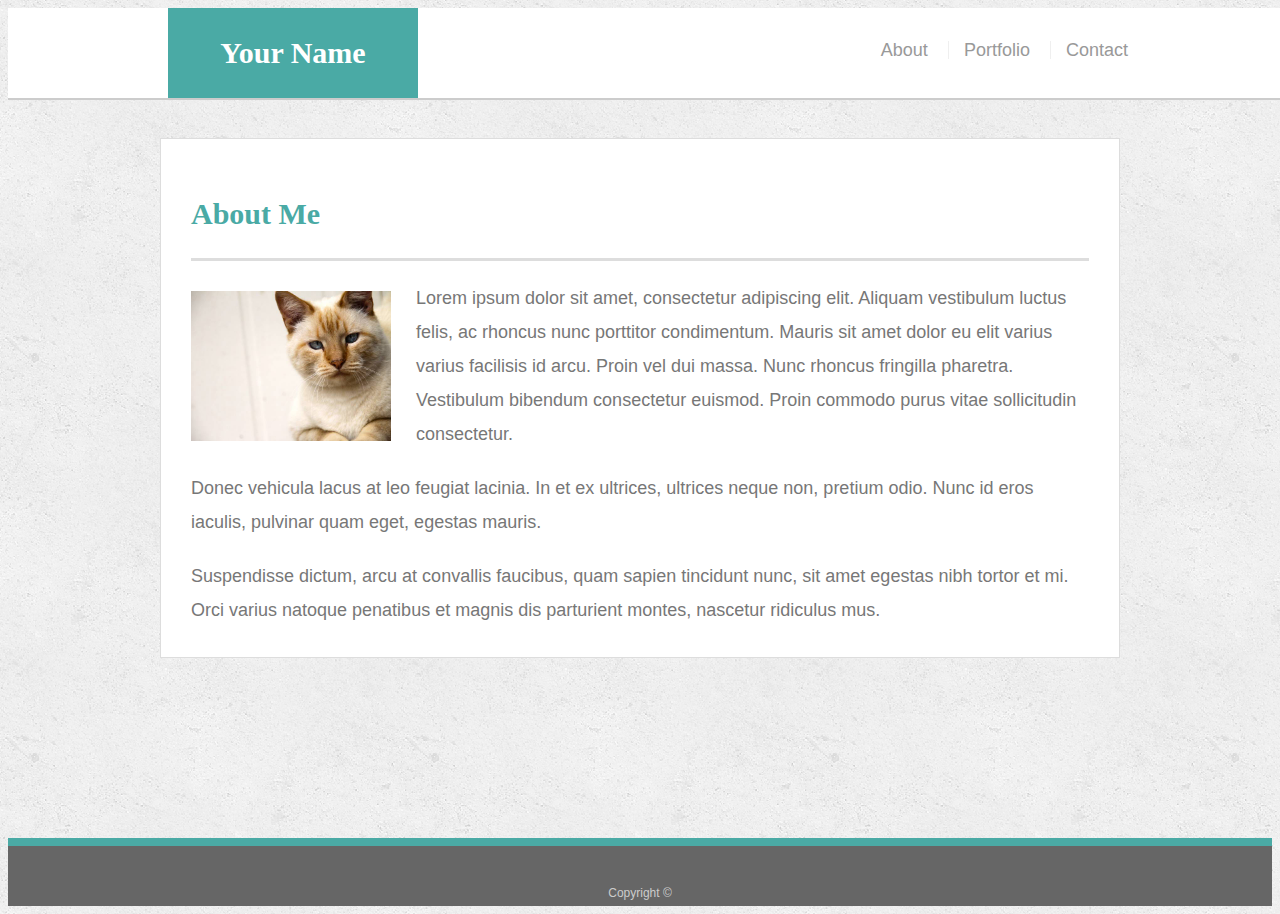
==== index.html @ 2a2d0fbd "added starter code to repo" ====
<!doctype html>
<html lang="en-us">

<head>
  <meta charset="UTF-8">
  <title>About | Your Name</title>
  <link rel="stylesheet" type="text/css" href="assets/css/style.css">
</head>

<body>

  <header id="masthead">
    <div class="container">
      <a href="index.html" id="logo">Your Name</a>
      <nav>
        <a href="index.html">About</a>
        <a href="portfolio.html">Portfolio</a>
        <a href="contact.html">Contact</a>
      </nav>
    </div>
  </header>

  <div id="main-container" class="container">
    <section class="main-section">
      <h1>About Me</h1>

      <img src="assets/images/cat.jpg" class="auth-image" alt="Your Name">

      <p>Lorem ipsum dolor sit amet, consectetur adipiscing elit. Aliquam vestibulum luctus felis, ac rhoncus nunc porttitor condimentum. Mauris sit amet dolor eu elit varius varius facilisis id arcu. Proin vel dui massa. Nunc rhoncus fringilla pharetra. Vestibulum bibendum consectetur euismod. Proin commodo purus vitae sollicitudin consectetur.</p>

      <p>Donec vehicula lacus at leo feugiat lacinia. In et ex ultrices, ultrices neque non, pretium odio. Nunc id eros iaculis, pulvinar quam eget, egestas mauris.</p>

      <p>Suspendisse dictum, arcu at convallis faucibus, quam sapien tincidunt nunc, sit amet egestas nibh tortor et mi. Orci varius natoque penatibus et magnis dis parturient montes, nascetur ridiculus mus.</p>

    </section>

  </div>

  <footer>
    <div class="container">
      Copyright &copy; 
    </div>
  </footer>
</body>

</html>
---- assets/css/style.css ----
body {
  font-family: Arial, "Helvetica Neue", Helvetica, sans-serif;
  font-size: 18px;
  line-height: 34px;
  color: #777777;
  background: url("../images/concrete_seamless.png");
}

* {
  box-sizing: border-box;
}

/* general */

.container {
  width: 100%;
  max-width: 960px;
  margin: 0 auto;
  clear: both;
}

h1,
h2,
h3,
p {
  margin-bottom: 20px;
}

p:last-child {
  margin-bottom: 0;
}

h1,
h2,
h3 {
  font-family: Georgia, Times, "Times New Roman", serif;
  font-weight: 700;
  color: #4aaaa5;
}

h1 {
  padding-bottom: 20px;
  font-size: 30px;
  line-height: 49px;
  border-bottom: 3px solid #dddddd;
}

h2,
h3 {
  font-size: 22px;
}

/* header */

#masthead {
  position: fixed;
  z-index: 99;
  width: 100%;
  margin: 0 0 30px;
  overflow: auto;
  color: #ffffff;
  background: #ffffff;
  border-bottom: 2px solid #cccccc;
}

#logo {
  float: left;
  width: 250px;
  height: 90px;
  font-family: Georgia, Times, "Times New Roman", serif;
  font-size: 30px;
  font-weight: 700;
  line-height: 90px;
  color: #ffffff;
  text-align: center;
  text-decoration: none;
  background: #4aaaa5;
}

nav {
  float: right;
  margin-top: 25px;
}

nav a {
  display: inline-block;
  padding-left: 15px;
  margin-left: 15px;
  line-height: 18px;
  color: #999;
  text-decoration: none;
  border-left: 1px solid #efefef;
}

nav a:first-child {
  border-left: 0 none;
}

/* footer */

footer {
  padding: 30px 0;
  clear: both;
  font-size: 12px;
  color: #ffffff;
  color: #cccccc;
  text-align: center;
  background: #666666;
  border-top: 8px solid #4aaaa5;
  height: 50px;
}

h3, h2 {
  padding-bottom: 20px;
  margin-bottom: 15px;
  line-height: 22px;
  border-bottom: 2px solid #eeeeee;
}

/* main */

#main-container {
  padding-top: 130px;
  min-height: calc(100vh - 70px);
}

.main-section {
  float: left;
  width: 100%;
  max-width: 960px;
  padding: 30px;
  margin: 0 0 40px;
  background: #ffffff;
  border: 1px solid #dddddd;
}

/* portfolio page */

.work {
  position: relative;
  float: left;
  width: 274px;
  margin: 20px 0 25px;
  overflow: auto;
}

.work:nth-child(even) {
  margin-right: 40px;
}

.work img {
  width: 100%;
  border: 0 none;
  opacity: 0.8;
}

.work h3 {
  position: absolute;
  bottom: 20px;
  width: 100%;
  padding: 15px;
  margin-bottom: 0;
  font-weight: 300;
  line-height: 30px;
  color: #ffffff;
  text-align: center;
  background: #4aaaa5;
  border-bottom: 0;
}

.auth-image {
  float: left;
  width: 200px;
  height: auto;
  margin-top: 10px;
  margin-right: 25px;
}

/* contact page */

#contact-form ul {
  margin-bottom: 20px;
}

#contact-form li {
  margin-bottom: 10px;
}

label,
input[type=text],
input[type=email],
textarea {
  display: block;
  width: 100%;
}

input[type=text],
input[type=email],
textarea {
  height: 35px;
  padding: 0 10px;
  font-size: 14px;
  border: 1px solid #dddddd;
}

textarea {
  height: 200px;
}

input[type=submit] {
  padding: 10px 30px;
  font-size: 18px;
  color: #ffffff;
  cursor: pointer;
  background: #4aaaa5;
  border: 0 none;
}
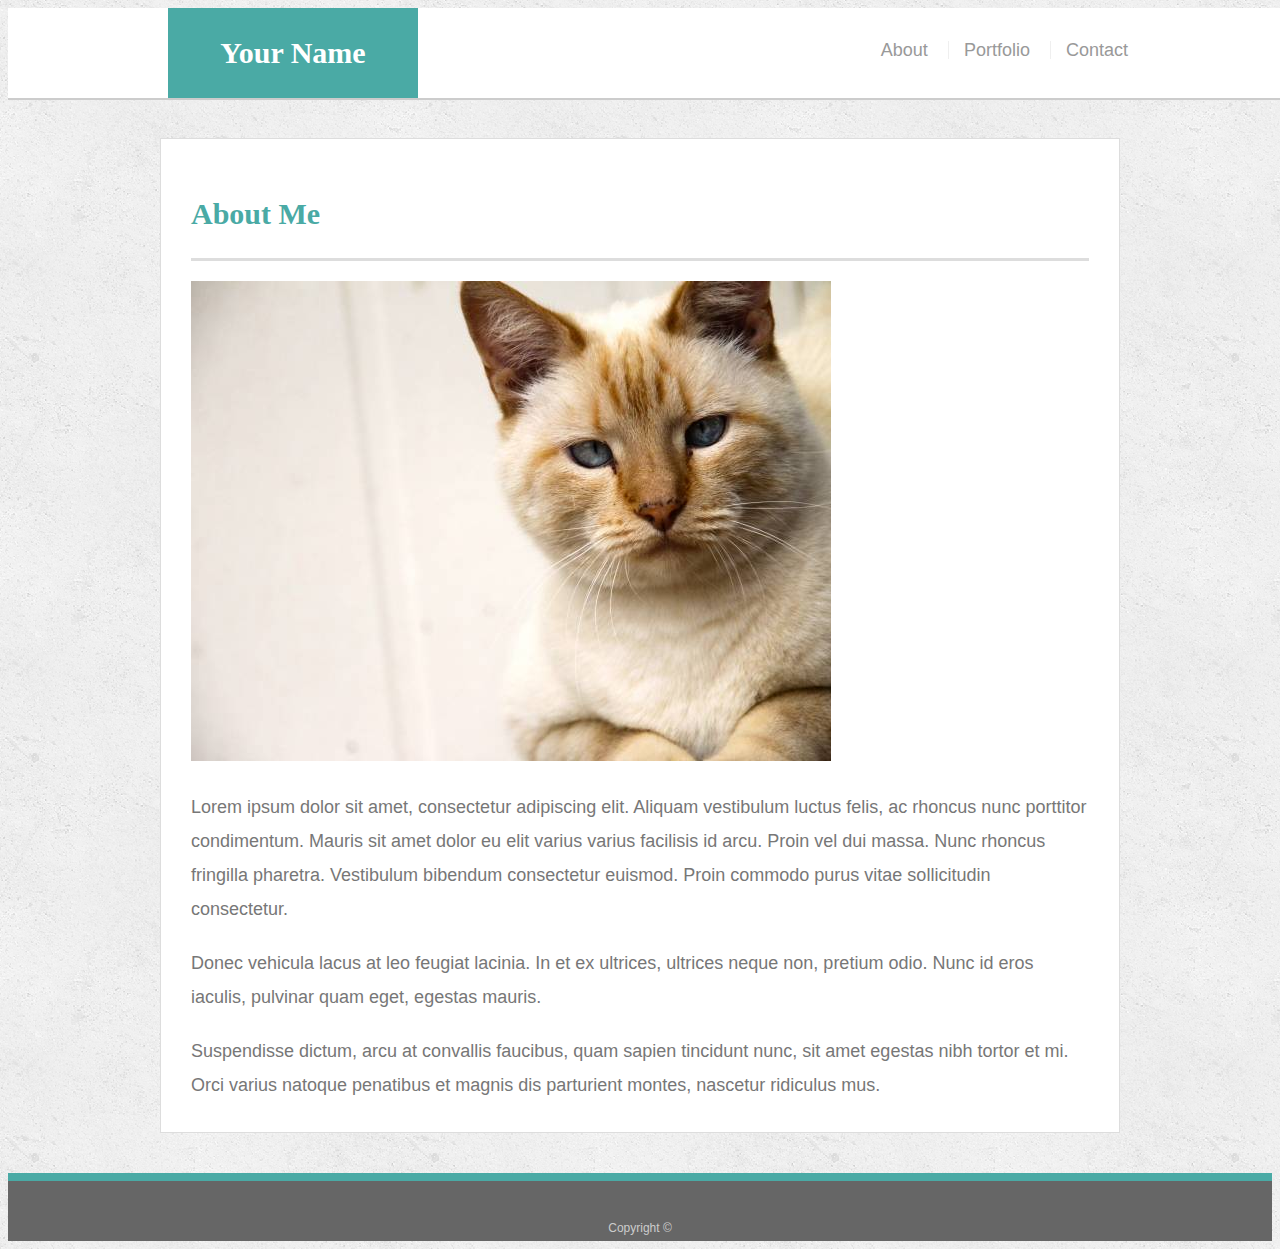
==== commit 32ca78cc: "added responsive image to html docs" ====
--- a/index.html
+++ b/index.html
@@ -3,14 +3,18 @@
 
 <head>
   <meta charset="UTF-8">
+  <meta name= "viewport" content= "width=device-width initial-scale=1">
+
   <title>About | Your Name</title>
+    <link rel="stylesheet" href="https://stackpath.bootstrapcdn.com/bootstrap/4.1.3/css/bootstrap.min.css" integrity="sha384-MCw98/SFnGE8fJT3GXwEOngsV7Zt27NXFoaoApmYm81iuXoPkFOJwJ8ERdknLPMO" crossorigin="anonymous">
   <link rel="stylesheet" type="text/css" href="assets/css/style.css">
 </head>
 
 <body>
-
+<div class= "wrapper">
   <header id="masthead">
     <div class="container">
+     
       <a href="index.html" id="logo">Your Name</a>
       <nav>
         <a href="index.html">About</a>
@@ -21,10 +25,12 @@
   </header>
 
   <div id="main-container" class="container">
+      <div class="row">
+        <div class = "col-lg">
     <section class="main-section">
       <h1>About Me</h1>
 
-      <img src="assets/images/cat.jpg" class="auth-image" alt="Your Name">
+      <img src="assets/images/cat.jpg" class="img-thumbnail" alt="Your Name">
 
       <p>Lorem ipsum dolor sit amet, consectetur adipiscing elit. Aliquam vestibulum luctus felis, ac rhoncus nunc porttitor condimentum. Mauris sit amet dolor eu elit varius varius facilisis id arcu. Proin vel dui massa. Nunc rhoncus fringilla pharetra. Vestibulum bibendum consectetur euismod. Proin commodo purus vitae sollicitudin consectetur.</p>
 
@@ -33,7 +39,8 @@
       <p>Suspendisse dictum, arcu at convallis faucibus, quam sapien tincidunt nunc, sit amet egestas nibh tortor et mi. Orci varius natoque penatibus et magnis dis parturient montes, nascetur ridiculus mus.</p>
 
     </section>
-
+  </div>
+  </div>
   </div>
 
   <footer>
@@ -41,6 +48,7 @@
       Copyright &copy; 
     </div>
   </footer>
+</div>
 </body>
 
 </html>
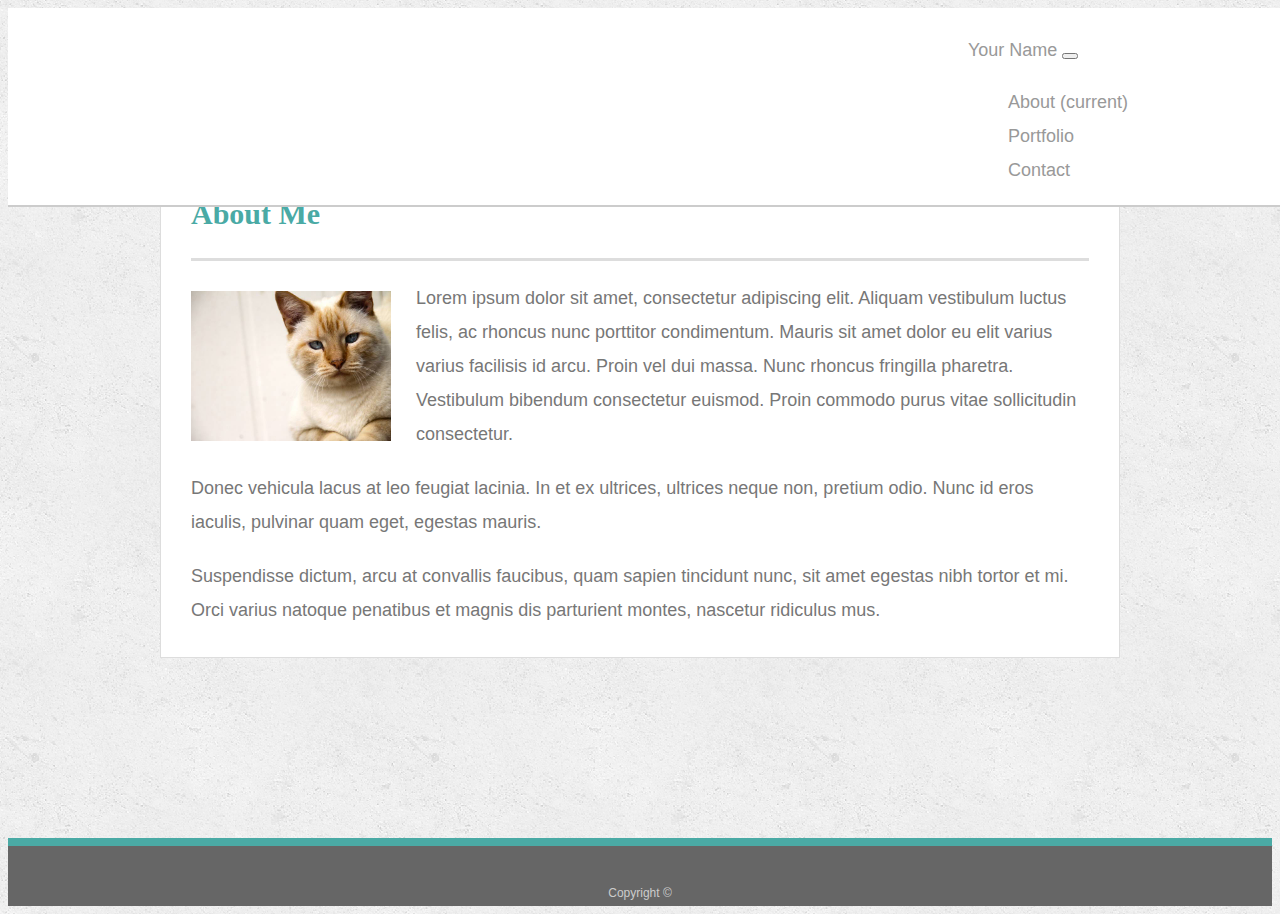
==== commit a47c0c29: "updated index.html" ====
--- a/index.html
+++ b/index.html
@@ -3,52 +3,78 @@
 
 <head>
   <meta charset="UTF-8">
-  <meta name= "viewport" content= "width=device-width initial-scale=1">
+  <meta name="viewport" content="width=device-width initial-scale=1">
 
   <title>About | Your Name</title>
-    <link rel="stylesheet" href="https://stackpath.bootstrapcdn.com/bootstrap/4.1.3/css/bootstrap.min.css" integrity="sha384-MCw98/SFnGE8fJT3GXwEOngsV7Zt27NXFoaoApmYm81iuXoPkFOJwJ8ERdknLPMO" crossorigin="anonymous">
+  <link rel="stylesheet" href="https://stackpath.bootstrapcdn.com/bootstrap/4.1.3/css/bootstrap.min.css" integrity="sha384-MCw98/SFnGE8fJT3GXwEOngsV7Zt27NXFoaoApmYm81iuXoPkFOJwJ8ERdknLPMO"
+    crossorigin="anonymous">
+
   <link rel="stylesheet" type="text/css" href="assets/css/style.css">
 </head>
 
 <body>
-<div class= "wrapper">
+
   <header id="masthead">
     <div class="container">
-     
-      <a href="index.html" id="logo">Your Name</a>
-      <nav>
-        <a href="index.html">About</a>
-        <a href="portfolio.html">Portfolio</a>
-        <a href="contact.html">Contact</a>
-      </nav>
+      <div class="row">
+        <div class="col-12">
+          <nav class="navbar navbar-expand-lg navbar-light bg-light">
+            <a class="navbar-brand" href="#">Your Name</a>
+            <button class="navbar-toggler" type="button" data-toggle="collapse" data-target="#navbarNav" aria-controls="navbarNav" aria-expanded="false" aria-label="Toggle navigation">
+              <span class="navbar-toggler-icon"></span>
+            </button>
+            <div class="collapse navbar-collapse" id="navbarNav">
+              <ul class="navbar-nav">
+                <li class="nav-item active">
+                  <a class="nav-link" href="index.html">About <span class="sr-only">(current)</span></a>
+                </li>
+                <li class="nav-item">
+                  <a class="nav-link" href="portfolio.html">Portfolio</a>
+                </li>
+                <li class="nav-item">
+                  <a class="nav-link" href="contact.html">Contact</a>
+                </li>
+              
+              </ul>
+            </div>
+          </nav>-->
+        </div>
+      </div>
     </div>
   </header>
+  <script src="https://code.jquery.com/jquery-3.3.1.slim.min.js" integrity="sha384-q8i/X+965DzO0rT7abK41JStQIAqVgRVzpbzo5smXKp4YfRvH+8abtTE1Pi6jizo" crossorigin="anonymous"></script>
+<script src="https://cdnjs.cloudflare.com/ajax/libs/popper.js/1.14.3/umd/popper.min.js" integrity="sha384-ZMP7rVo3mIykV+2+9J3UJ46jBk0WLaUAdn689aCwoqbBJiSnjAK/l8WvCWPIPm49" crossorigin="anonymous"></script>
+<script src="https://stackpath.bootstrapcdn.com/bootstrap/4.1.3/js/bootstrap.min.js" integrity="sha384-ChfqqxuZUCnJSK3+MXmPNIyE6ZbWh2IMqE241rYiqJxyMiZ6OW/JmZQ5stwEULTy" crossorigin="anonymous"></script>
 
   <div id="main-container" class="container">
-      <div class="row">
-        <div class = "col-lg">
-    <section class="main-section">
-      <h1>About Me</h1>
+    <div class="row">
+      <div class="col-lg">
+        <section class="main-section">
+          <h1>About Me</h1>
 
-      <img src="assets/images/cat.jpg" class="img-thumbnail" alt="Your Name">
+          <img src="assets/images/cat.jpg" class="auth-image" class= "img-fluid" alt="Your Name">
 
-      <p>Lorem ipsum dolor sit amet, consectetur adipiscing elit. Aliquam vestibulum luctus felis, ac rhoncus nunc porttitor condimentum. Mauris sit amet dolor eu elit varius varius facilisis id arcu. Proin vel dui massa. Nunc rhoncus fringilla pharetra. Vestibulum bibendum consectetur euismod. Proin commodo purus vitae sollicitudin consectetur.</p>
+          <p>Lorem ipsum dolor sit amet, consectetur adipiscing elit. Aliquam vestibulum luctus felis, ac rhoncus nunc
+            porttitor condimentum. Mauris sit amet dolor eu elit varius varius facilisis id arcu. Proin vel dui massa.
+            Nunc rhoncus fringilla pharetra. Vestibulum bibendum consectetur euismod. Proin commodo purus vitae
+            sollicitudin consectetur.</p>
 
-      <p>Donec vehicula lacus at leo feugiat lacinia. In et ex ultrices, ultrices neque non, pretium odio. Nunc id eros iaculis, pulvinar quam eget, egestas mauris.</p>
+          <p>Donec vehicula lacus at leo feugiat lacinia. In et ex ultrices, ultrices neque non, pretium odio. Nunc id
+            eros iaculis, pulvinar quam eget, egestas mauris.</p>
 
-      <p>Suspendisse dictum, arcu at convallis faucibus, quam sapien tincidunt nunc, sit amet egestas nibh tortor et mi. Orci varius natoque penatibus et magnis dis parturient montes, nascetur ridiculus mus.</p>
+          <p>Suspendisse dictum, arcu at convallis faucibus, quam sapien tincidunt nunc, sit amet egestas nibh tortor
+            et mi. Orci varius natoque penatibus et magnis dis parturient montes, nascetur ridiculus mus.</p>
 
-    </section>
-  </div>
-  </div>
+        </section>
+      </div>
+    </div>
   </div>
 
   <footer>
     <div class="container">
-      Copyright &copy; 
+      Copyright &copy;
     </div>
   </footer>
-</div>
 </body>
 
-</html>
+</html>